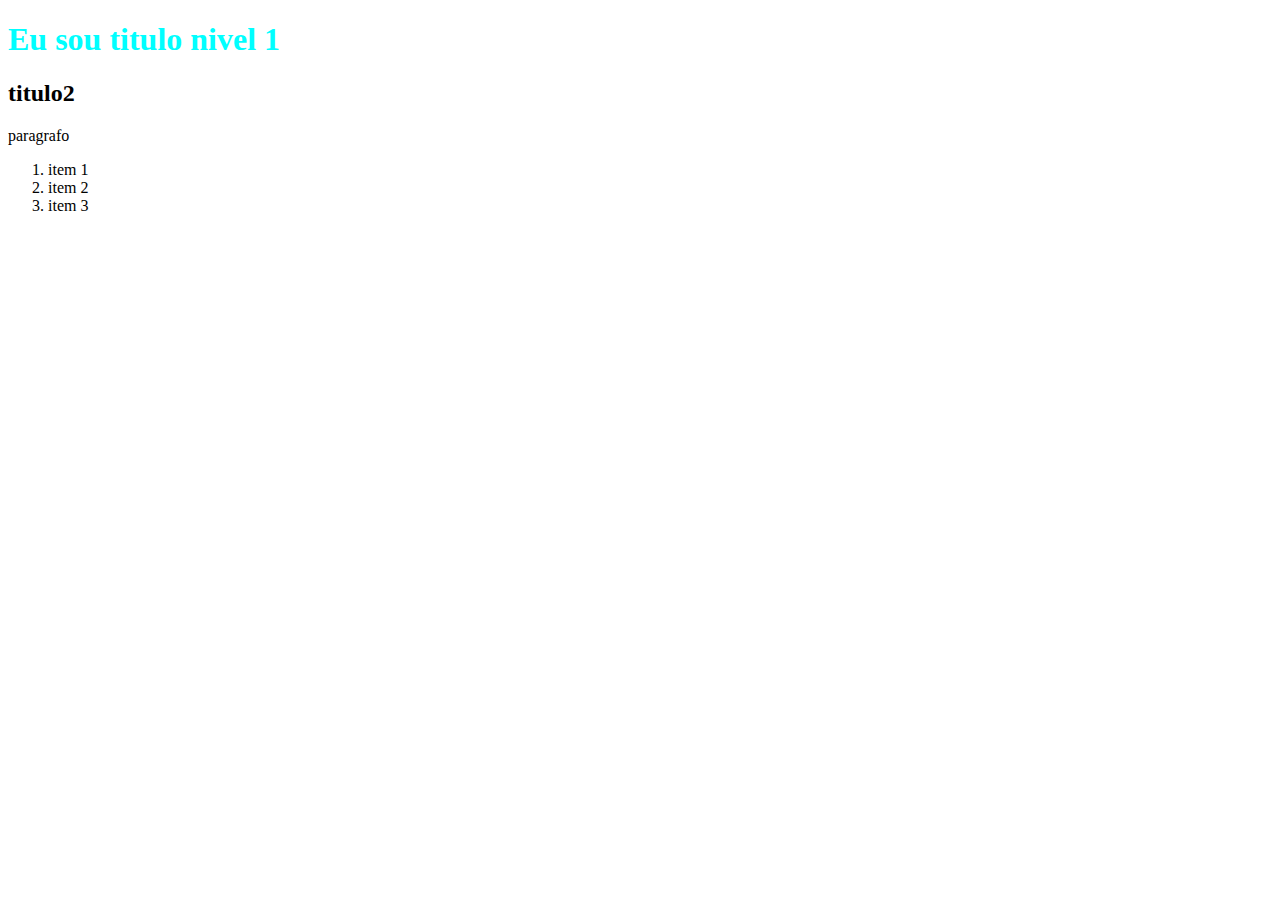
==== index.html @ a5eb4c62 "dasdsadsadsadsadsadsaas" ====
<!DOCTYPE html>
<html lang="pt-br">

<head>

    <meta charset="UTF-8">
    <meta name="viewport" content="width=device-width, initial-scale=1.0">
    <title>Index</title>

</head>

<body>
    <h1 style="color: aqua;">Eu sou titulo nivel 1</h1>
    <h2>titulo2</h2>
    <p>paragrafo</p>

    <ol>
        <li>item 1</li>
        <li>item 2</li>
        <li>item 3</li> 
    </ol>
</body>

</html>
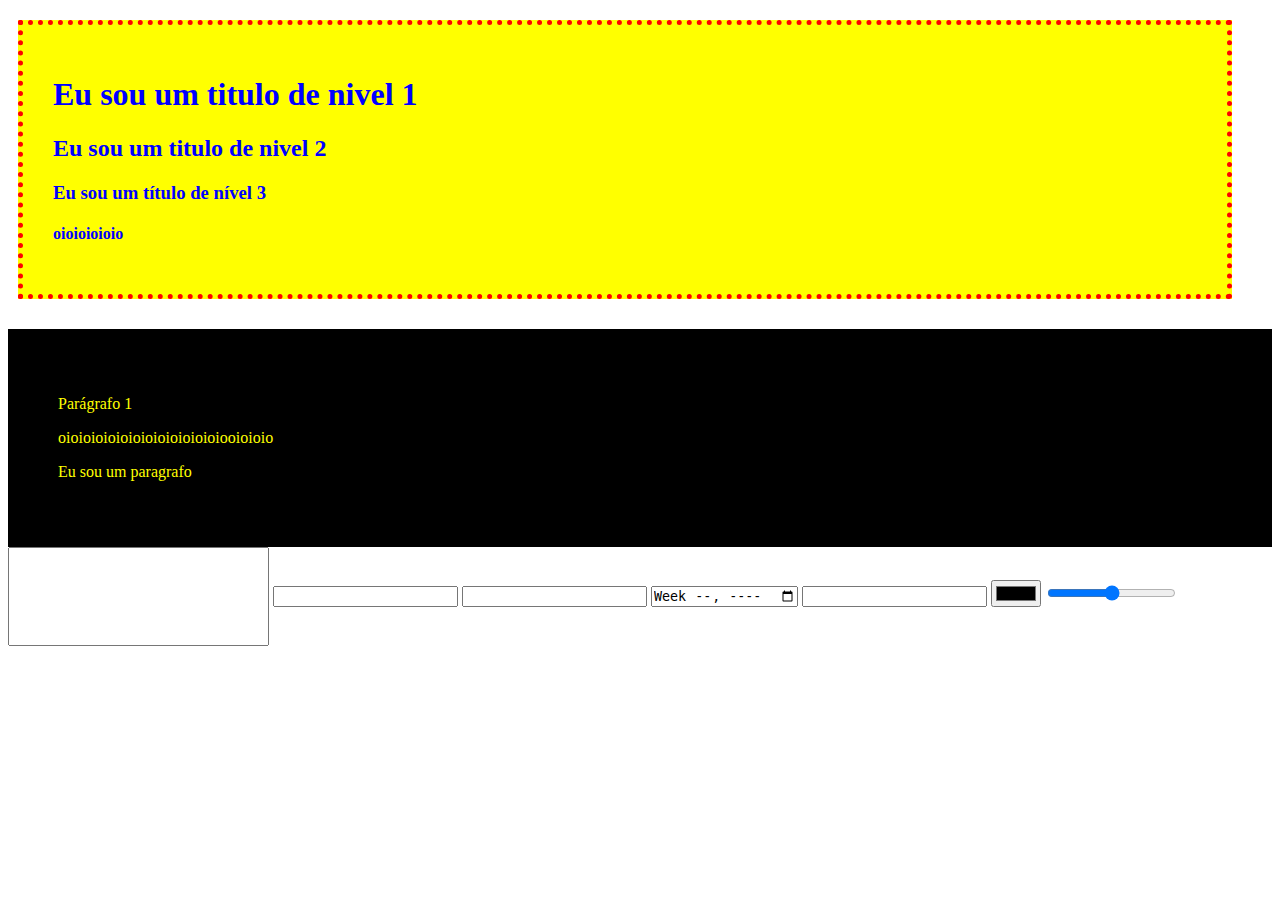
==== commit ce894ca0: "alterações pra js" ====
--- a/index.html
+++ b/index.html
@@ -1,24 +1,35 @@
 <!DOCTYPE html>
 <html lang="pt-br">
-
 <head>
-
     <meta charset="UTF-8">
     <meta name="viewport" content="width=device-width, initial-scale=1.0">
-    <title>Index</title>
+    <title>Programação WEB - Turma A</title>
 
+    <link rel="stylesheet" href="estilo.css">
 </head>
+<body>
+    <div class="titulos">
+        <h1>Eu sou um titulo de nivel 1</h1>
+        <h2>Eu sou um titulo de nivel 2</h2>
+        <h3>Eu sou um título de nível 3</h3>
+        <h4>oioioioioio</h4>
+    </div>
+    <div id="paragrafos">
+        <p>Parágrafo 1</p>
+        <p>oioioioioioioioioioioioioiooioioio</p>
+        <p>Eu sou um paragrafo</p>
+    </div>
 
-<body>
-    <h1 style="color: aqua;">Eu sou titulo nivel 1</h1>
-    <h2>titulo2</h2>
-    <p>paragrafo</p>
+    <input class="input-bao" type="text">
+    <input type="password">
+    <input type="number">
+    <input type="week">
+    <input type="tel">
+    <input type="color">
+    <input type="range">
 
-    <ol>
-        <li>item 1</li>
-        <li>item 2</li>
-        <li>item 3</li> 
-    </ol>
+    <!-- <img src="hotdog.jpg" alt="imagem de um hotdog">   -->
+                        
 </body>
-
+<script src="./main.js"></script>
 </html>--- a/estilo.css
+++ b/estilo.css
@@ -0,0 +1,27 @@
+h1, h2, h3, h4 {
+    /* color: blue; */
+    /* background-color: yellow; /* tudo aqui é comentário */ 
+}
+
+p {
+    color: yellow;
+}
+
+.titulos {
+    background-color: yellow;
+    color: blue;
+
+    padding: 30px;
+    border: 5px dotted red;
+    margin: 20px 40px 30px 10px;
+}
+
+.input-bao {
+    padding: 40px;
+}
+
+#paragrafos {
+    background-color: black;
+    color: yellow;
+    padding: 50px;
+}
